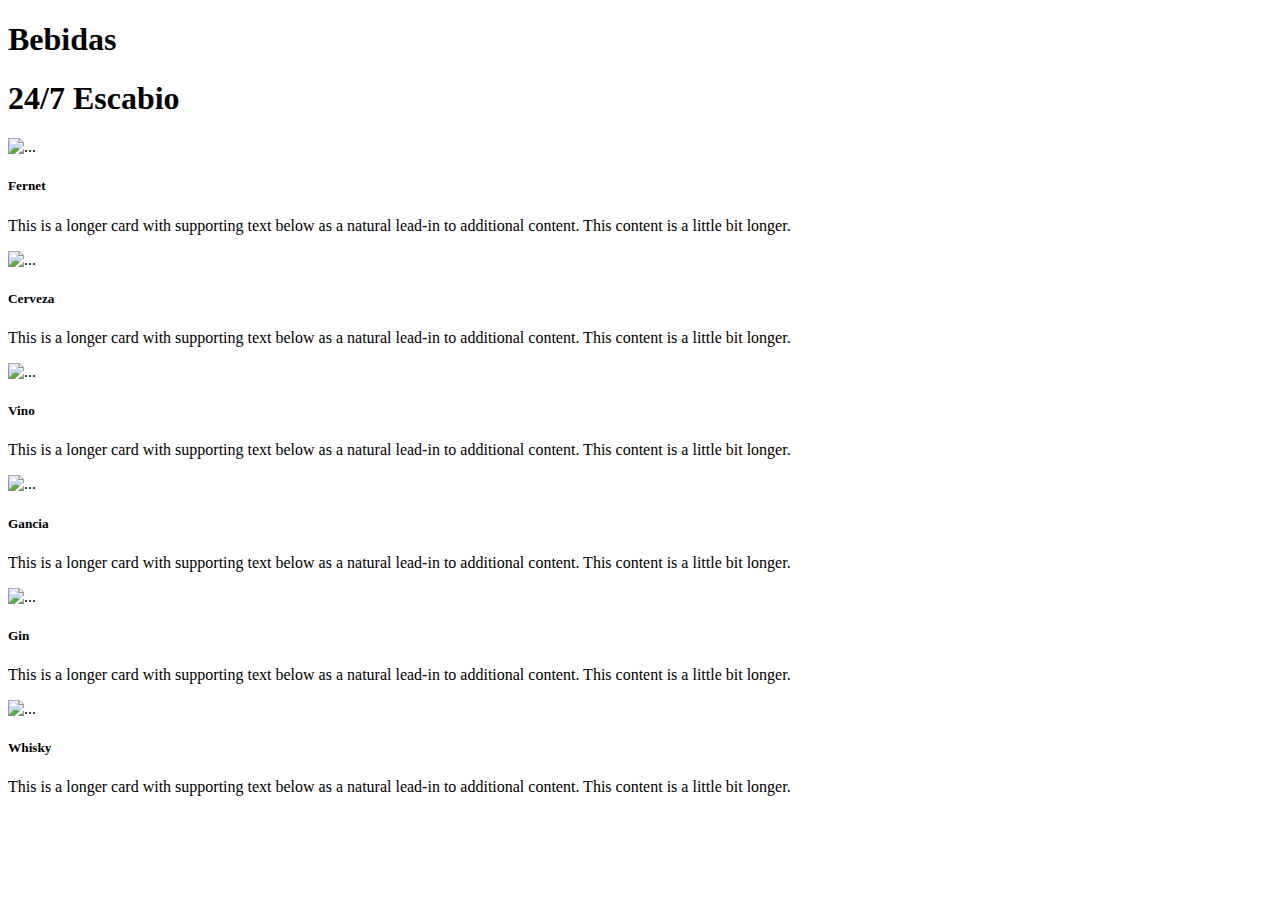
==== index.html @ 22d00ad6 "Trabajo practico DOM" ====
<!DOCTYPE html>
<html lang="en">
<head>
    <meta charset="UTF-8">
    <meta http-equiv="X-UA-Compatible" content="IE=edge">
    <meta name="viewport" content="width=device-width, initial-scale=1.0">
    <!-- CSS only -->
<link href="https://cdn.jsdelivr.net/npm/bootstrap@5.2.0-beta1/dist/css/bootstrap.min.css" rel="stylesheet" integrity="sha384-0evHe/X+R7YkIZDRvuzKMRqM+OrBnVFBL6DOitfPri4tjfHxaWutUpFmBp4vmVor" crossorigin="anonymous">
    <link rel="stylesheet" href="/css/style.css">
    <title>DOM</title>
</head>
<body>
    <div class="container">
        <h1>Bebidas</h1>
        <div id="app" class="row row-cols-1 row-cols-md-3 g-4"></div>
    </div>

    <script src="js/miarchivo.js"></script>
</body>
</html>
---- css/style.css ----
.tipografia {

    font-family: 'Blaka Hollow', cursive;
}
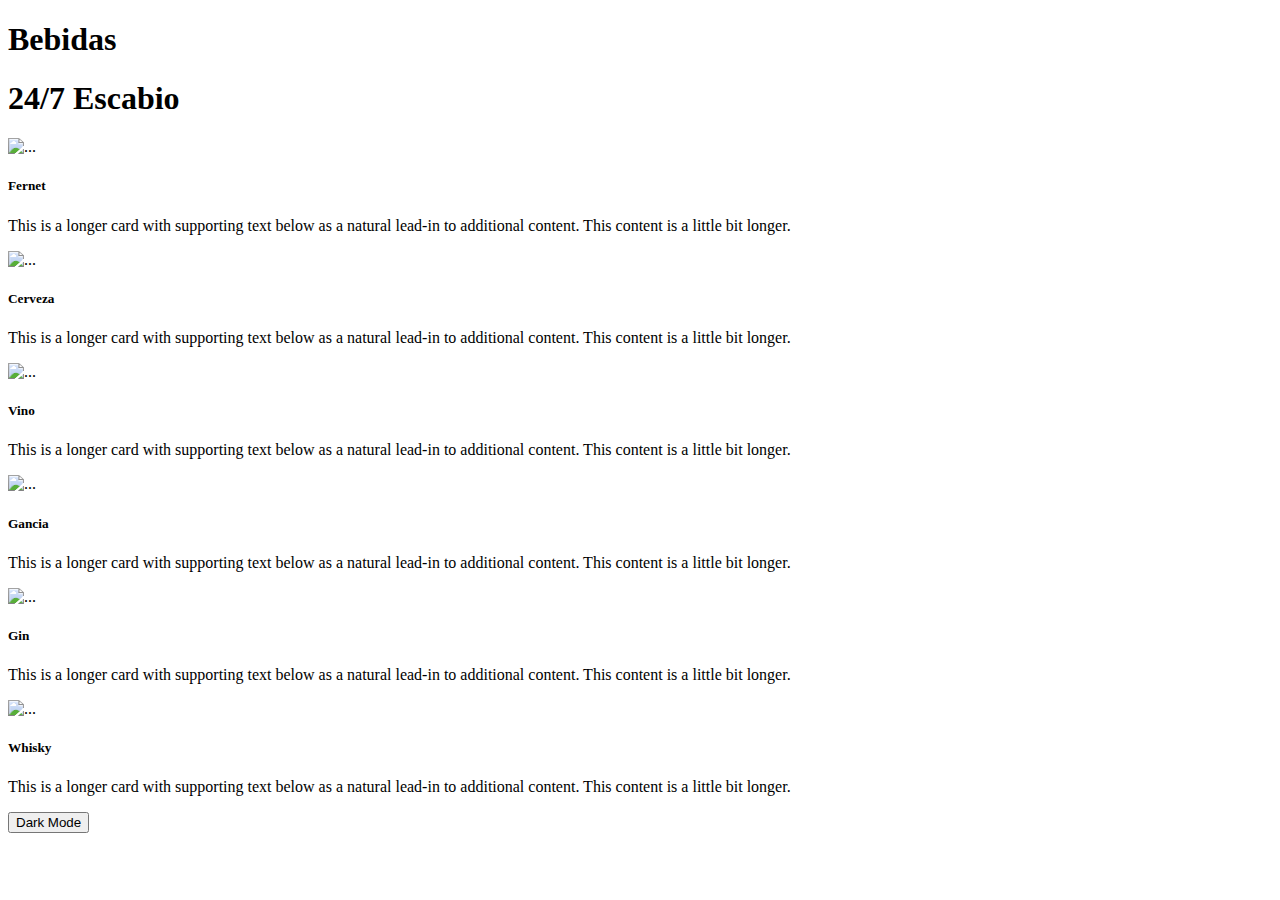
==== commit 47b644e0: "Eventos" ====
--- a/index.html
+++ b/index.html
@@ -15,6 +15,10 @@
         <div id="app" class="row row-cols-1 row-cols-md-3 g-4"></div>
     </div>
 
+    <div>
+        <button id="boton1">Dark Mode</button>
+    </div>
+
     <script src="js/miarchivo.js"></script>
 </body>
 </html>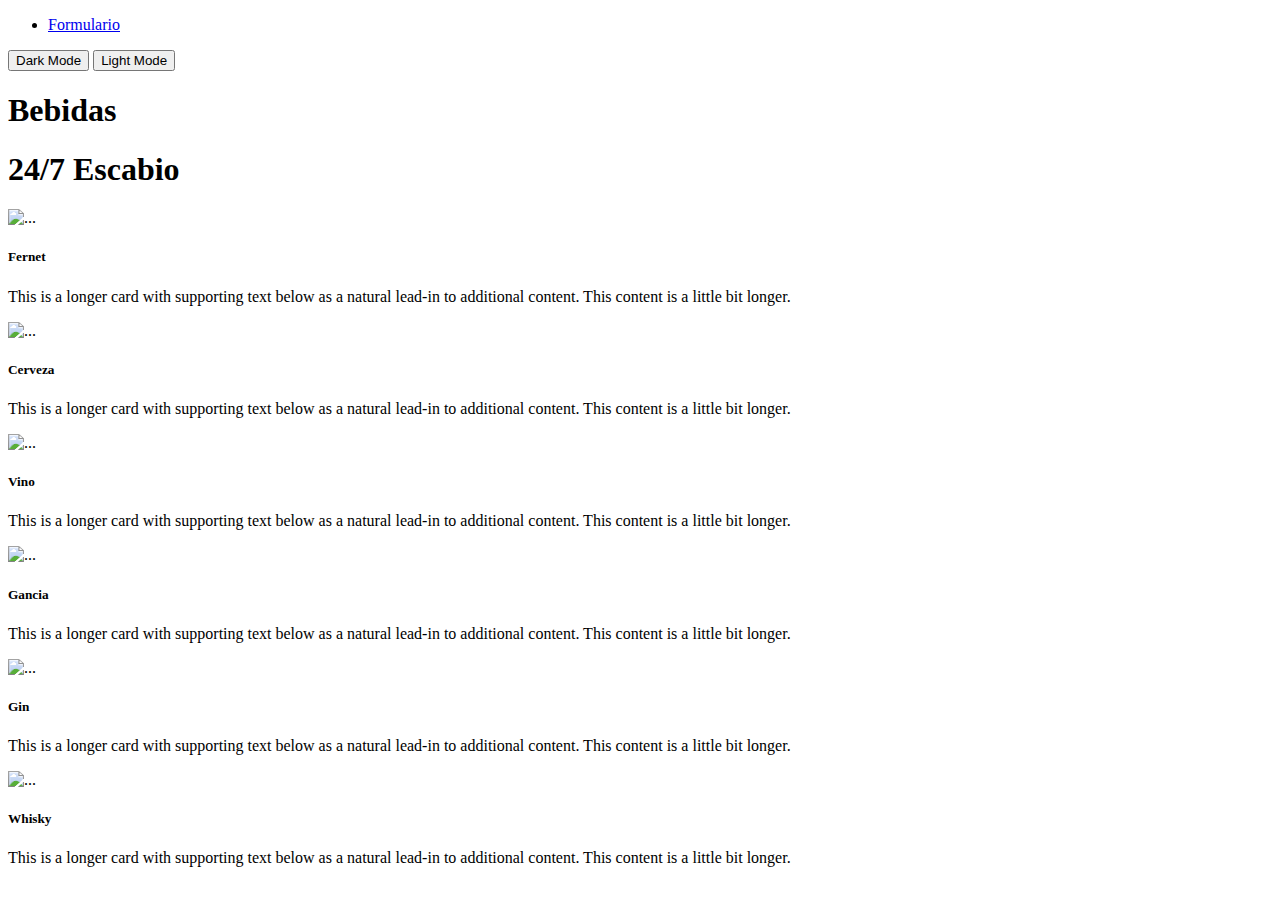
==== commit 6f9deb10: "Trabajo practico localStorage" ====
--- a/index.html
+++ b/index.html
@@ -5,19 +5,27 @@
     <meta http-equiv="X-UA-Compatible" content="IE=edge">
     <meta name="viewport" content="width=device-width, initial-scale=1.0">
     <!-- CSS only -->
-<link href="https://cdn.jsdelivr.net/npm/bootstrap@5.2.0-beta1/dist/css/bootstrap.min.css" rel="stylesheet" integrity="sha384-0evHe/X+R7YkIZDRvuzKMRqM+OrBnVFBL6DOitfPri4tjfHxaWutUpFmBp4vmVor" crossorigin="anonymous">
+    <link href="https://cdn.jsdelivr.net/npm/bootstrap@5.2.0-beta1/dist/css/bootstrap.min.css" rel="stylesheet" integrity="sha384-0evHe/X+R7YkIZDRvuzKMRqM+OrBnVFBL6DOitfPri4tjfHxaWutUpFmBp4vmVor" crossorigin="anonymous">
     <link rel="stylesheet" href="/css/style.css">
     <title>DOM</title>
 </head>
 <body>
+    <header>
+        <nav>
+            <ul>
+                <li><a href="forms.html">Formulario</a></li>
+            </ul>
+            
+        </nav>
+    <div>
+        <button id="boton1">Dark Mode</button>
+        <button id="boton2">Light Mode</button>
+    </div>
     <div class="container">
         <h1>Bebidas</h1>
         <div id="app" class="row row-cols-1 row-cols-md-3 g-4"></div>
     </div>
 
-    <div>
-        <button id="boton1">Dark Mode</button>
-    </div>
 
     <script src="js/miarchivo.js"></script>
 </body>
--- a/css/style.css
+++ b/css/style.css
@@ -1,4 +1,13 @@
 .tipografia {
 
     font-family: 'Blaka Hollow', cursive;
-}+}
+
+.forms {
+    margin: auto;
+    width: 40%;
+   }
+   .forms input {
+  margin: 5px 0 10px 0;
+    display: block;
+   }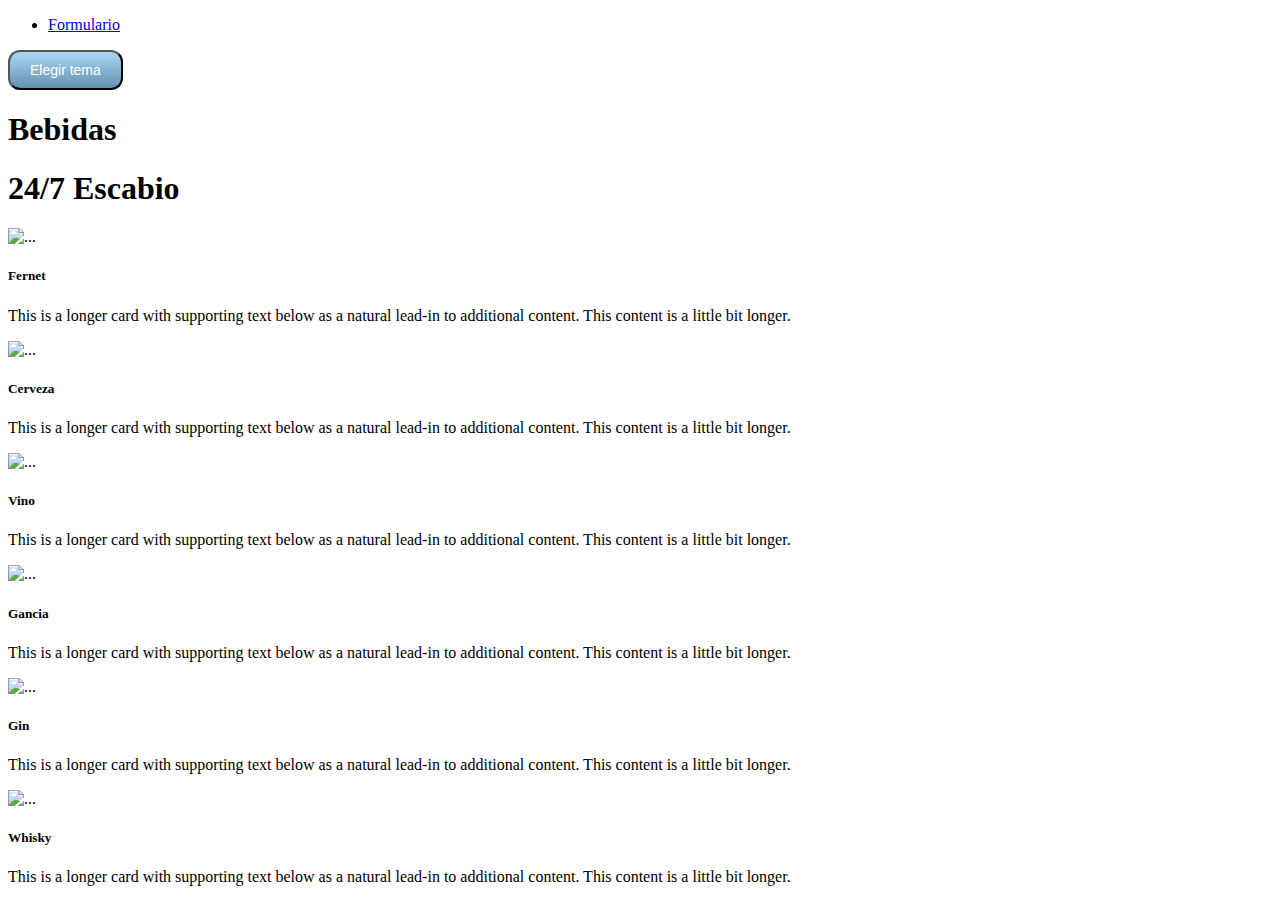
==== commit 48fdaab3: "Aplicando librerias" ====
--- a/index.html
+++ b/index.html
@@ -7,6 +7,8 @@
     <!-- CSS only -->
     <link href="https://cdn.jsdelivr.net/npm/bootstrap@5.2.0-beta1/dist/css/bootstrap.min.css" rel="stylesheet" integrity="sha384-0evHe/X+R7YkIZDRvuzKMRqM+OrBnVFBL6DOitfPri4tjfHxaWutUpFmBp4vmVor" crossorigin="anonymous">
     <link rel="stylesheet" href="/css/style.css">
+    <script src="//cdn.jsdelivr.net/npm/sweetalert2@11"></script>
+
     <title>DOM</title>
 </head>
 <body>
@@ -18,8 +20,8 @@
             
         </nav>
     <div>
-        <button id="boton1">Dark Mode</button>
-        <button id="boton2">Light Mode</button>
+        <button id="boton1" class="btn">Elegir tema</button>
+
     </div>
     <div class="container">
         <h1>Bebidas</h1>
--- a/css/style.css
+++ b/css/style.css
@@ -10,4 +10,31 @@
    .forms input {
   margin: 5px 0 10px 0;
     display: block;
-   }+   }
+ 
+   .btn {
+    background: #a9d7f5;
+    background-image: -webkit-linear-gradient(top, #a9d7f5, #6491ad);
+    background-image: -moz-linear-gradient(top, #a9d7f5, #6491ad);
+    background-image: -ms-linear-gradient(top, #a9d7f5, #6491ad);
+    background-image: -o-linear-gradient(top, #a9d7f5, #6491ad);
+    background-image: linear-gradient(to bottom, #a9d7f5, #6491ad);
+    -webkit-border-radius: 12;
+    -moz-border-radius: 12;
+    border-radius: 12px;
+    font-family: Arial;
+    color: #ffffff;
+    font-size: 14px;
+    padding: 10px 20px 10px 20px;
+    text-decoration: none;
+  }
+  
+  .btn:hover {
+    background: #3cb0fd;
+    background-image: -webkit-linear-gradient(top, #3cb0fd, #3498db);
+    background-image: -moz-linear-gradient(top, #3cb0fd, #3498db);
+    background-image: -ms-linear-gradient(top, #3cb0fd, #3498db);
+    background-image: -o-linear-gradient(top, #3cb0fd, #3498db);
+    background-image: linear-gradient(to bottom, #3cb0fd, #3498db);
+    text-decoration: none;
+  }